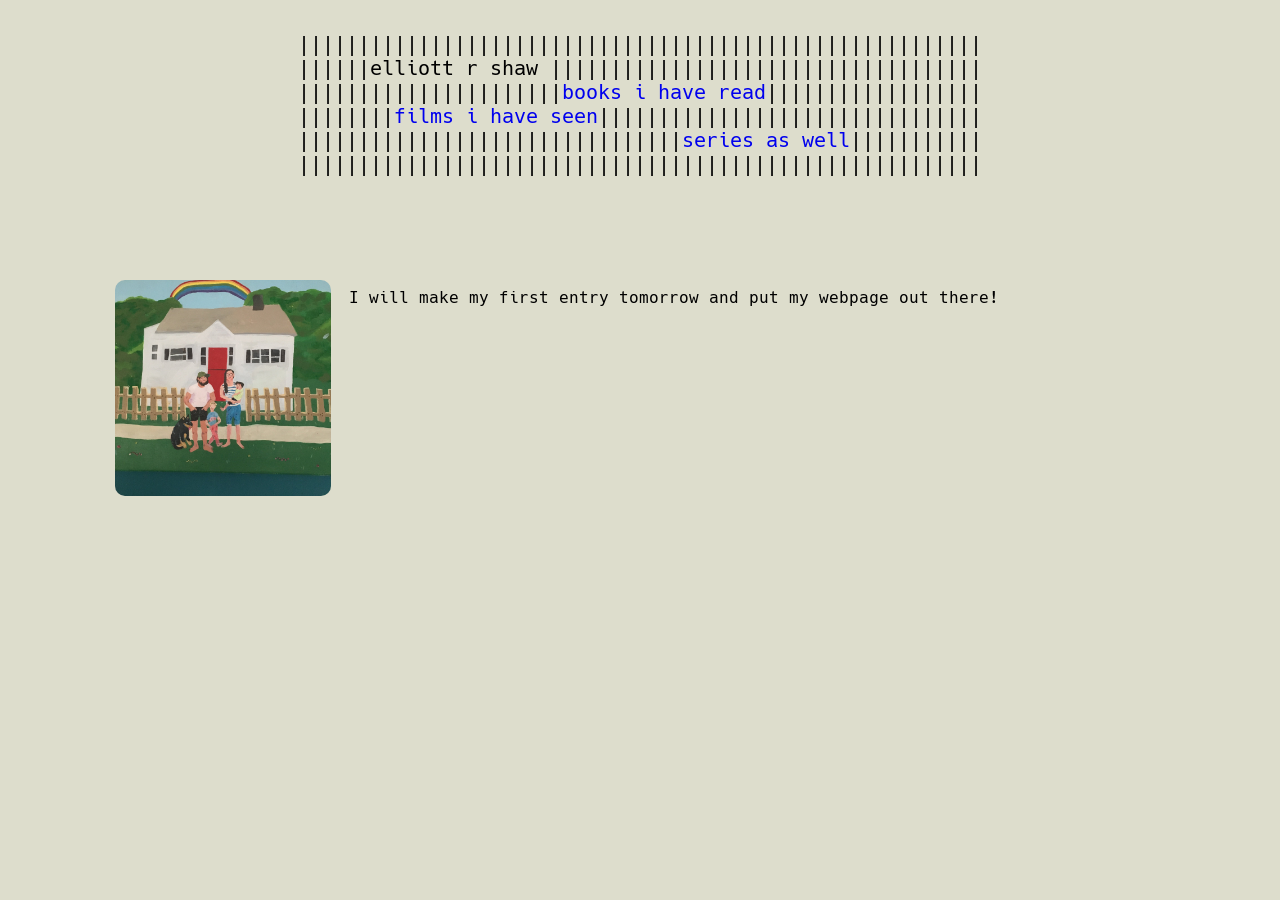
==== index.html @ a52778ae "first commit" ====
<!DOCTYPE html>
<html lang="en" dir="ltr">
<head>
  <meta charset="utf-8">
  <meta name="viewport" content="width=device-width, initial-scale=1.0">
  <link rel="stylesheet" type="text/css" href="./styles/style.css">
  <title>>>>>>>>>>>>>></title>
</head>
  <body>
    <br>
    <p class="center-title"> |||||||||||||||||||||||||||||||||||||||||||||||||||||||||</p>
    <p class="center-title"> ||||||elliott r shaw ||||||||||||||||||||||||||||||||||||</p>
    <p class="center-title top-link"> ||||||||||||||||||||||<a class="font-change" href="./books.txt">books i have read</a>||||||||||||||||||</p>
    <p class="center-title top-link"> ||||||||<a class="font-change" href="./films.txt">films i have seen</a>||||||||||||||||||||||||||||||||</p>
    <p class="center-title top-link"> ||||||||||||||||||||||||||||||||<a class="font-change" href="./series.txt">series as well</a>|||||||||||</p>
    <p class="center-title"> |||||||||||||||||||||||||||||||||||||||||||||||||||||||||</p>
    <br>
    <br>
    <br>
    <div class="grid-container-play">
      <div class="grid-item-play">
       <p class="project-paragraph"><a href="https://github.com/zalazalaza/"><img src="./images/family2.jpeg" alt="" class="project-image"></a>I will make my first entry tomorrow and put my webpage out there!</p>
      </div>
    </div> 
  </body>
</html>
---- styles/style.css ----
@font-face{
  font-family: "Hack";
  src:url(../fonts/Hack-Regular.ttf);
  font-weight:normal;
  font-style:normal;
}


body {
  font-family:Hack,Sans,Helvetica;
  font-size: 20px;
  margin-left: 7vh;
  margin-right:7vh;
  background: #ddddcc;
}

a {
  text-decoration: none;
}

h3 {
  position: relative;
  text-align: center;
  top:32%;
  font-size: 5vh;
  color:rgb(255,255,255,.6);
}

.art{
  background-image: url("./art/big_Ace_of_mugs.png");
  background-size: contain;
  border:solid 1px;
  border-radius: 10px;
}

.center{
  margin-top: 0vh;
  text-align: center;
}

.center-title{
  margin: 0vh;
  text-align: center;
}

.condensed{
  width:65%;
  align:left;
}


.darker{
    color:rgb(240,215,205,.7)
}

.extra{
  background-image: url("./extra/extra.jpg");
  background-size: cover;
  border:solid 1px;
  border-radius: 10px;
}

.family{
  background-image: url("./family/thisone.jpg");
  background-size: cover;
  border:solid 1px;
  border-radius: 10px;
}

.font-change {
  animation-duration:50s;
  animation-name:change_color;
  animation-iteration-count:infinite;
  animation-direction:alternate;
}

@keyframes change_color{
  0% {color:#a6b0bd;}
  50% {color:#a2cb8b;}
  100% {color:#c2a68c;}
}

.grid-container-art {
  margin-left: 10vh;
  margin-right:10vh;
  display:grid;
  grid-template-columns: auto auto auto auto;
}

.grid-container-play {
  font-size:20px;
  margin-left:20px;
  margin-right:20px;
  display:grid;
  grid-template-rows: auto;
}

.grid-container {
  display:grid;
  grid-template-columns: auto auto auto;
}

.grid-item-art{
  width:33vh;
  height:53vh;
  margin:10px;
}

.grid-item-play{
  width:100%;
  height:auto;
  margin:10px;
}

.list-link{
  font-size: 16px;
  margin:1%;
  line-height: 1vh;
}

.opening{
  width:50%;
}

.places {
  background-image: url("./places/blackandwhiteborohouse.png");
  background-size:contain;
  border:solid 1px;
  border-radius: 10px;
}

.project-image{
  border-radius: 10px;
  margin-right:2vh;
  width:24vh;
  height:24vh;
  float:left;
}

.project-image-wide{
  margin-right:2vh;
  width:18vh;
  height:12vh;
  float:left;
}

.project-image-tarot{
  margin-right:2vh;
  width:110px;
  height:150px;
  float:left;
}

.project-paragraph{
  font-size: 16px;
  margin:2%;
  line-height: 4vh;

}

.tech {
  background-image: url("./projects/tech.jpg");
  background-size:cover;
  border:solid 1px;
  border-radius: 10px;
}

.top-link{
  text-decoration:none;
}

.work {
  background-image: url("./work/alium.jpeg");
  background-size:cover;
  border:solid 1px;
  border-radius: 10px;
}

#hashter{
  width:22vh;
  float:left;
  margin:2vh;
}

#multi{
  width:22vh;
  float:left;
  margin:2vh;
}

#greenwheel{
  border:none;
  width:22vh;
  float:left;
  margin:2vh;
}

@media(max-width:950px){
  .grid-container{
    grid-template-columns: auto auto;
  }
}

@media(max-width:600px){
  
  body {
		margin-left:1vh;
    margin-right:1vh;
  }
  
  
  .grid-container{
    grid-template-columns: auto;
  }
	
  .grid-container-play{
    margin-left:2vh;
    margin-right:2vh;
   }


@media(max-width:650px){
  head {
    font-size:16px;
  }

  .center{
    margin-top:15vh;
  }

  .project-paragraph{
    font-size: 14px;
    margin:2%;
    line-height:3vh;

  }
  

}
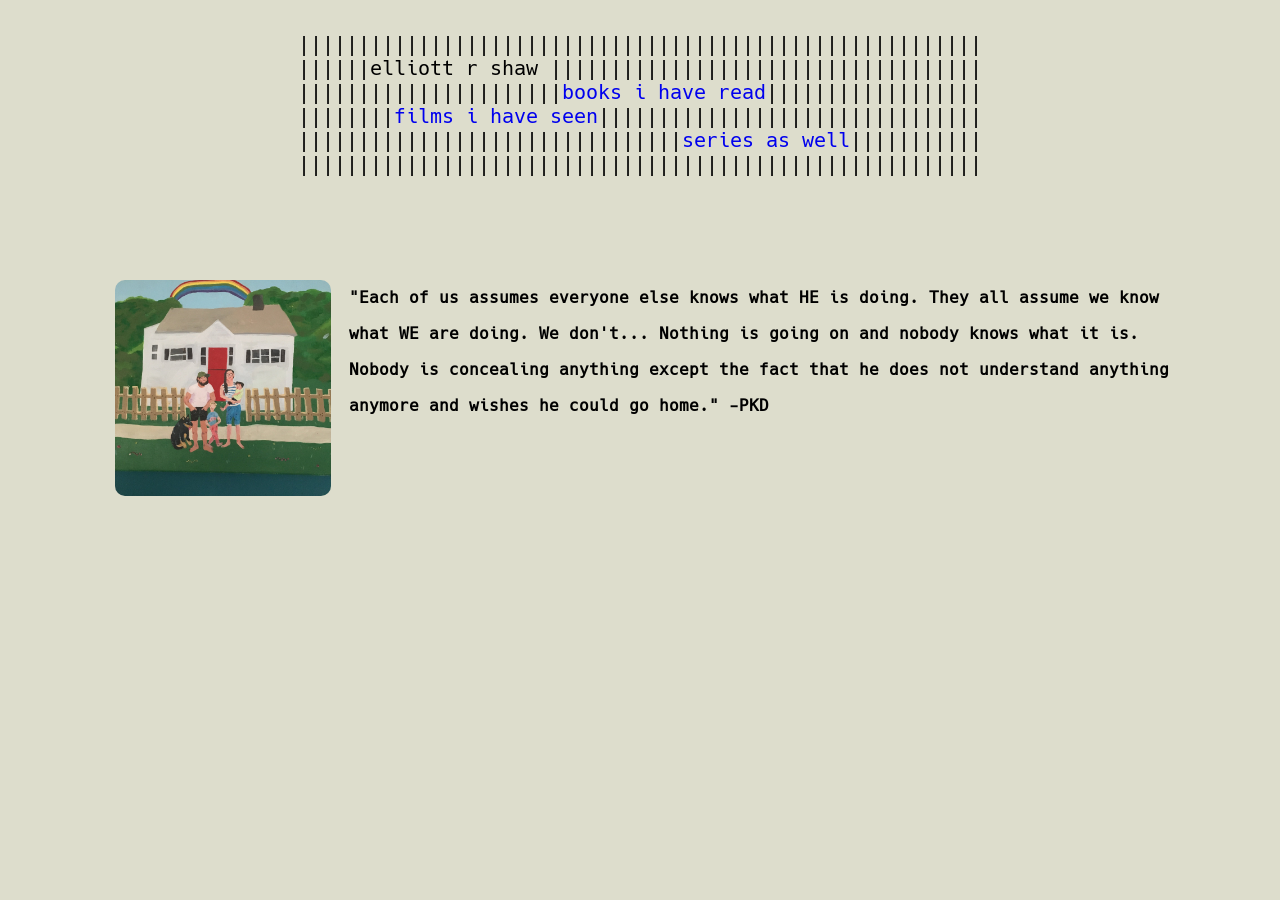
==== commit 5f8a807c: "PKD quote to start" ====
--- a/index.html
+++ b/index.html
@@ -19,7 +19,7 @@
     <br>
     <div class="grid-container-play">
       <div class="grid-item-play">
-       <p class="project-paragraph"><a href="https://github.com/zalazalaza/"><img src="./images/family2.jpeg" alt="" class="project-image"></a>I will make my first entry tomorrow and put my webpage out there!</p>
+        <p class="project-paragraph"><img src="./images/family2.jpeg" alt="" class="project-image"><b>"Each of us assumes everyone else knows what HE is doing. They all assume we know what WE are doing. We don't... Nothing is going on and nobody knows what it is. Nobody is concealing anything except the fact that he does not understand anything anymore and wishes he could go home." -PKD</b> </p>
       </div>
     </div> 
   </body>
